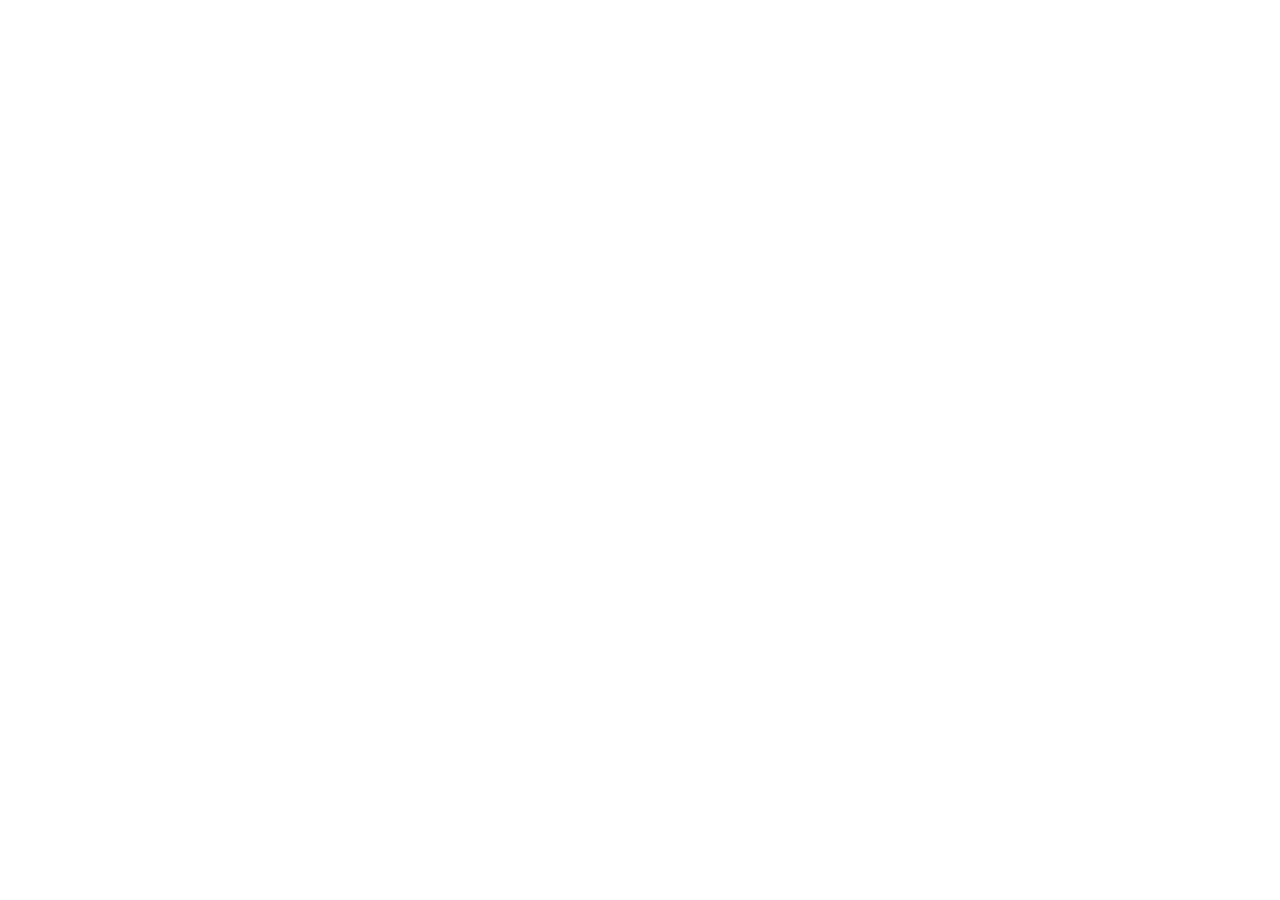
==== pensamento-computacional02-main/index.html @ 4c1d73ad "Add files via upload" ====
<!DOCTYPE html>
<html lang="en">
<head>
    <meta charset="UTF-8">
    <meta http-equiv="X-UA-Compatible" content="width=device-width, inicial-scale=1.0">
    <meta name="viewport" content="width=device-width, initial-scale=1.0">
    <title>Document</title>
    <link rel="stylesheet" href="./estilos.css">
    <script src="./main.js"></script>

</head>
<body>
    
</body>
</html>
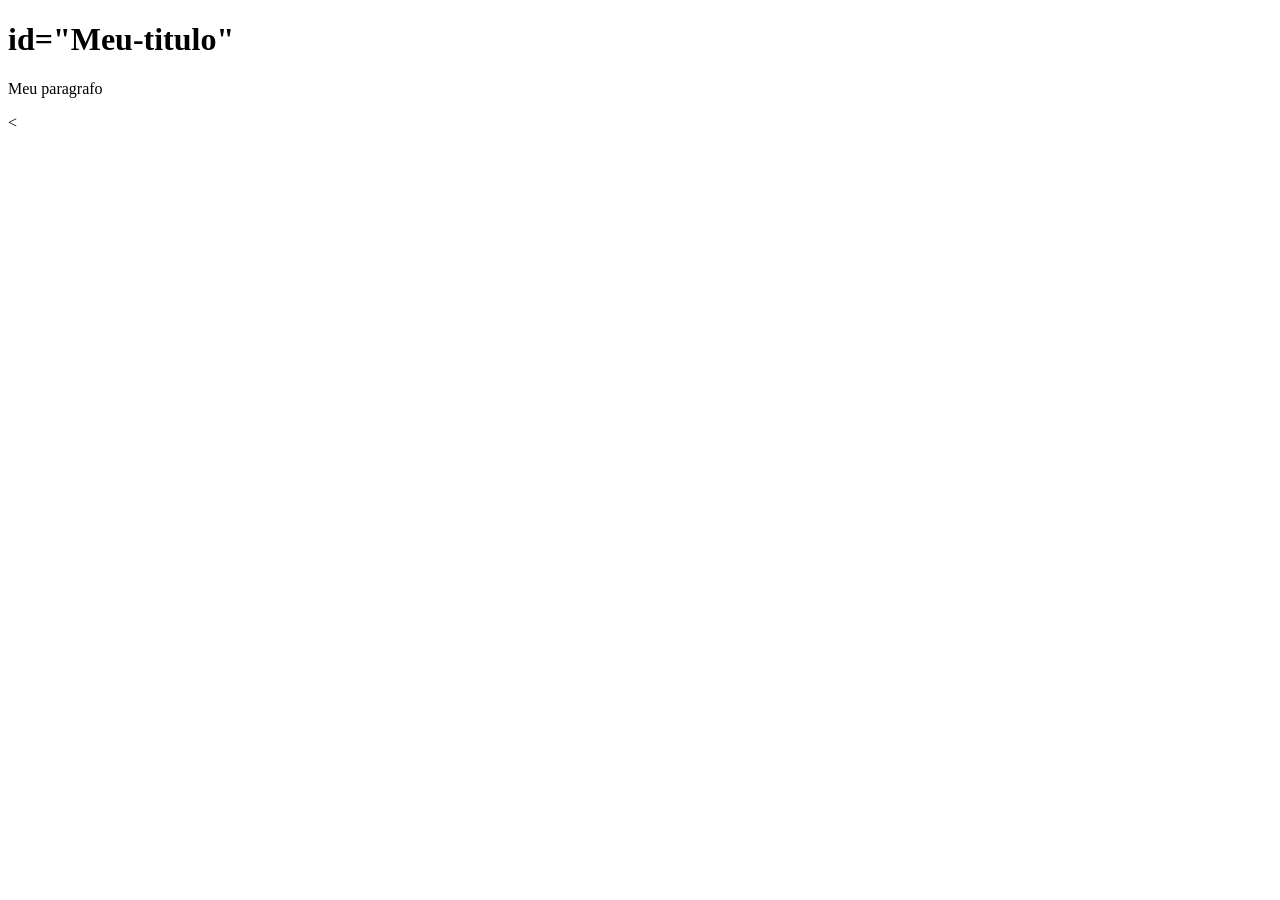
==== commit 6c089d5b: "Update index.html" ====
--- a/pensamento-computacional02-main/index.html
+++ b/pensamento-computacional02-main/index.html
@@ -10,6 +10,15 @@
 
 </head>
 <body>
+
+<h1> id="Meu-titulo"</h1>
+<p>Meu paragrafo</p>
+<
+
+
+
+
+
     
 </body>
-</html>+</html>
